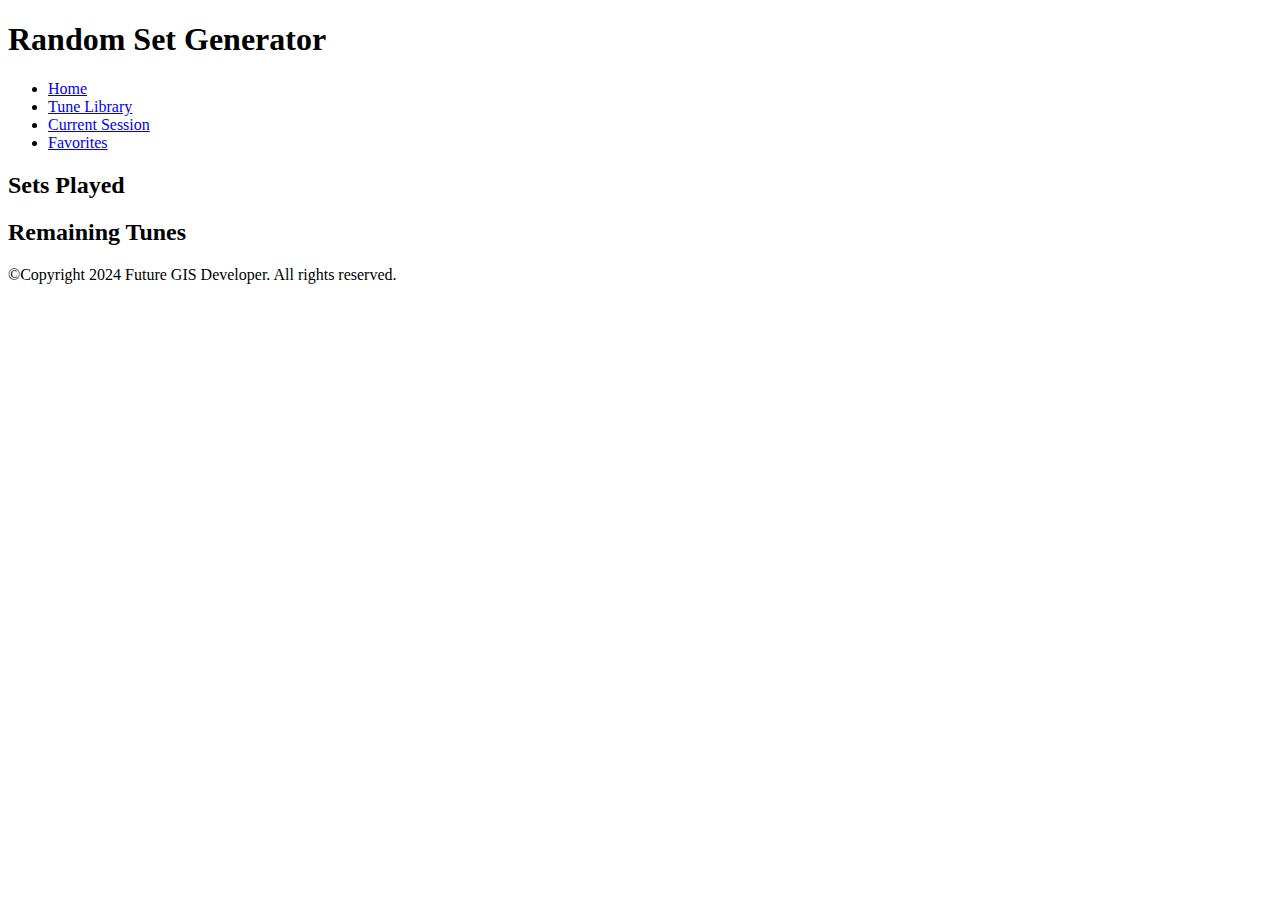
==== frontend/current-session.html @ 7c960334 "Initial commit" ====
<!doctype html>
<html lang="en-US">
  <head>
    <meta charset="utf-8" />
    <meta name="viewport" content="width=device-width" />

    <title>Random Set</title>
    <link
      href="https://fonts.googleapis.com/css?family=Open+Sans+Condensed:300|Sonsie+One"
      rel="stylesheet" />
    <link rel="stylesheet" href="style.css" />
  </head>

  <body>


    <header>
      <h1>Random Set Generator</h1>
    </header>

    <nav>
      <ul>
        <li><a href="index.html">Home</a></li>
        <li><a href="tune-library.html">Tune Library</a></li>
        <li><a href="current-sessions.html">Current Session</a></li>
        <li><a href="favorites.html">Favorites</a></li>
      </ul>
    </nav>

    <section>
        <div>
            <h2>Sets Played</h2>
            <ol id="sets-played"></ol>
        </div>
        <div>
            <h2>Remaining Tunes</h2>
            <ol id="remaining-tunes"></ol>
        </div>
        
    </section>
  </main>

  <footer>
    <p>©Copyright 2024 Future GIS Developer. All rights reserved.</p>
  </footer>

  <script src="js/current-session.js"></script>

</body>
</html>
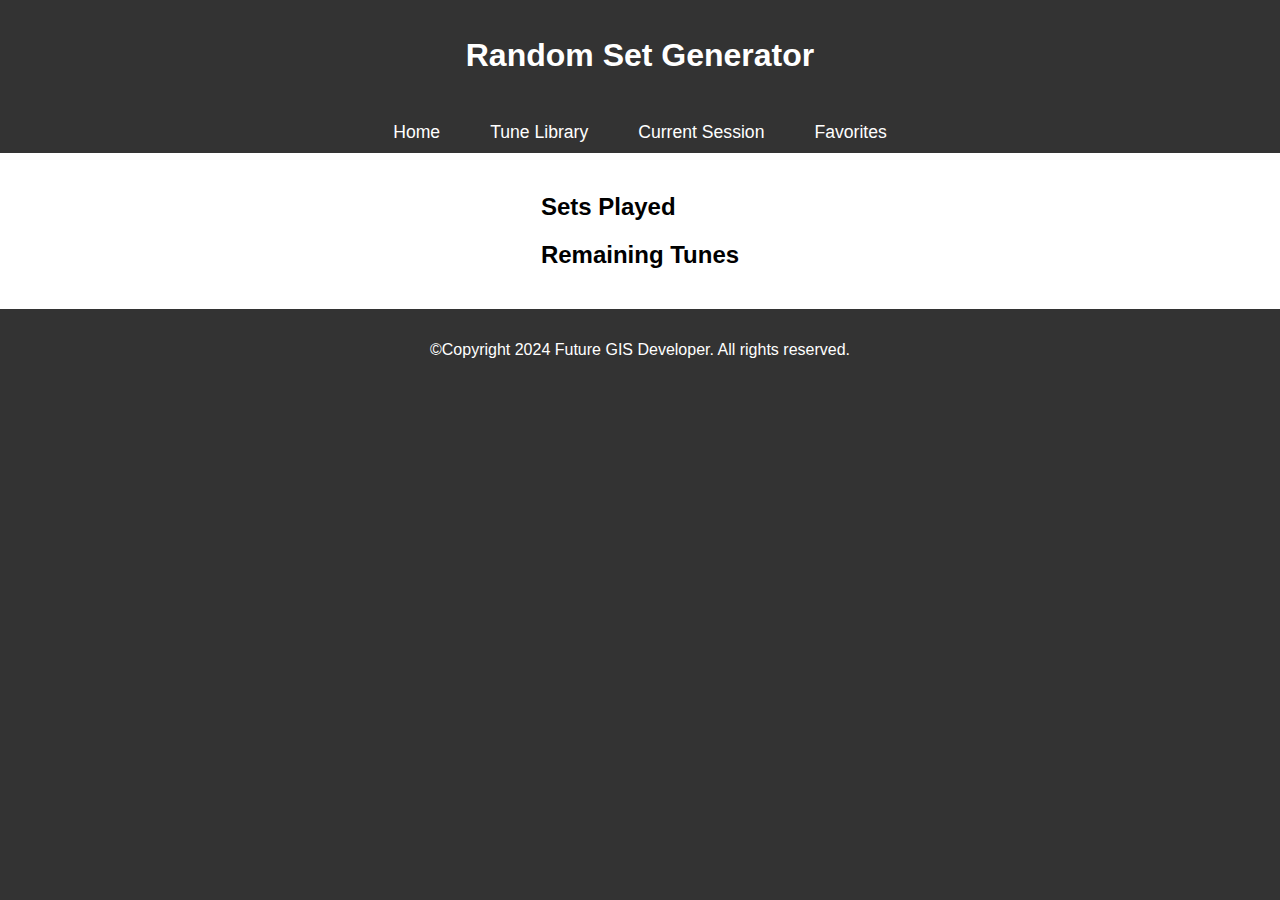
==== commit 226e8566: "Add css" ====
--- a/frontend/current-session.html
+++ b/frontend/current-session.html
@@ -8,7 +8,7 @@
     <link
       href="https://fonts.googleapis.com/css?family=Open+Sans+Condensed:300|Sonsie+One"
       rel="stylesheet" />
-    <link rel="stylesheet" href="style.css" />
+    <link rel="stylesheet" href="css/style.css" />
   </head>
 
   <body>
@@ -22,19 +22,21 @@
       <ul>
         <li><a href="index.html">Home</a></li>
         <li><a href="tune-library.html">Tune Library</a></li>
-        <li><a href="current-sessions.html">Current Session</a></li>
+        <li><a href="current-session.html">Current Session</a></li>
         <li><a href="favorites.html">Favorites</a></li>
       </ul>
     </nav>
 
-    <section>
-        <div>
+    <main>
+      <div id="currentSessionContainer">
+        <div id="setsPlayedDiv">
             <h2>Sets Played</h2>
-            <ol id="sets-played"></ol>
+            <ol id="setsPlayed"></ol>
         </div>
-        <div>
+        <div id="remainingTunesDiv">
             <h2>Remaining Tunes</h2>
-            <ol id="remaining-tunes"></ol>
+            <ol id="remainingTunes"></ol>
+        </div>
         </div>
         
     </section>
--- a/frontend/css/style.css
+++ b/frontend/css/style.css
@@ -0,0 +1,104 @@
+body {
+    font-family: Arial, sans-serif;
+    background-color: #333;
+    margin: 0;
+    padding: 0;
+}
+
+header, footer {
+    background-color: #333;
+    color: white;
+    padding: 1em;
+    text-align: center;
+}
+
+button {
+    background-color: #4CAF50;
+    color: white;
+    border: none;
+    padding: 10px 20px;
+    cursor: pointer;
+    border-radius: 15px;
+}
+
+button:hover {
+    background-color: #45a049;
+}
+
+main {
+    padding: 20px;
+    background-color: white;
+    display: flex;
+    flex-direction: column; /* Stack elements vertically */
+    align-items: center; /* Center content horizontally */
+}
+
+/* Navigation styles */
+nav {
+    background-color: #333;
+    padding: 10px 0;
+}
+
+nav ul {
+    list-style-type: none;
+    display: flex;
+    justify-content: center;
+    margin: 0;
+    padding: 0;
+}
+
+nav ul li {
+    margin: 0 15px;
+}
+
+nav ul li a {
+    color: white;
+    text-decoration: none;
+    font-size: 1.1em;
+    padding: 5px 10px;
+    transition: background-color 0.4s, color 0.4s;
+    border-radius: 5px;
+}
+
+nav ul li a:hover {
+    background-color: #555;
+    color: #f5f5f5;
+}
+
+/* Home Buttons container */
+#homeButtonsContainer {
+    display: flex;
+    justify-content: center;
+    margin-bottom: 20px; /* Adds space between buttons and #newSet */
+}
+
+#addFavorite, #reset, #generateSet {
+    margin-right: 20px;
+}
+
+/* New set appearance */
+#newSet {
+    width: 100%;
+    text-align: center;
+    margin-top: 20px;
+    margin-bottom: 20px; /* Optional, adds space below the new set */
+}
+
+/* Button styling */
+li button {
+    margin-left: 10px;
+    margin-bottom: 10px;
+    padding: 4px 8px;
+    font-size: 0.8em;
+    border-radius: 15px;
+    background-color: #c1262f;
+    color: white;
+    border: none;
+    cursor: pointer;
+    transition: background-color 0.3s ease;
+}
+
+li button:hover {
+    background-color: #991f27;
+}
+
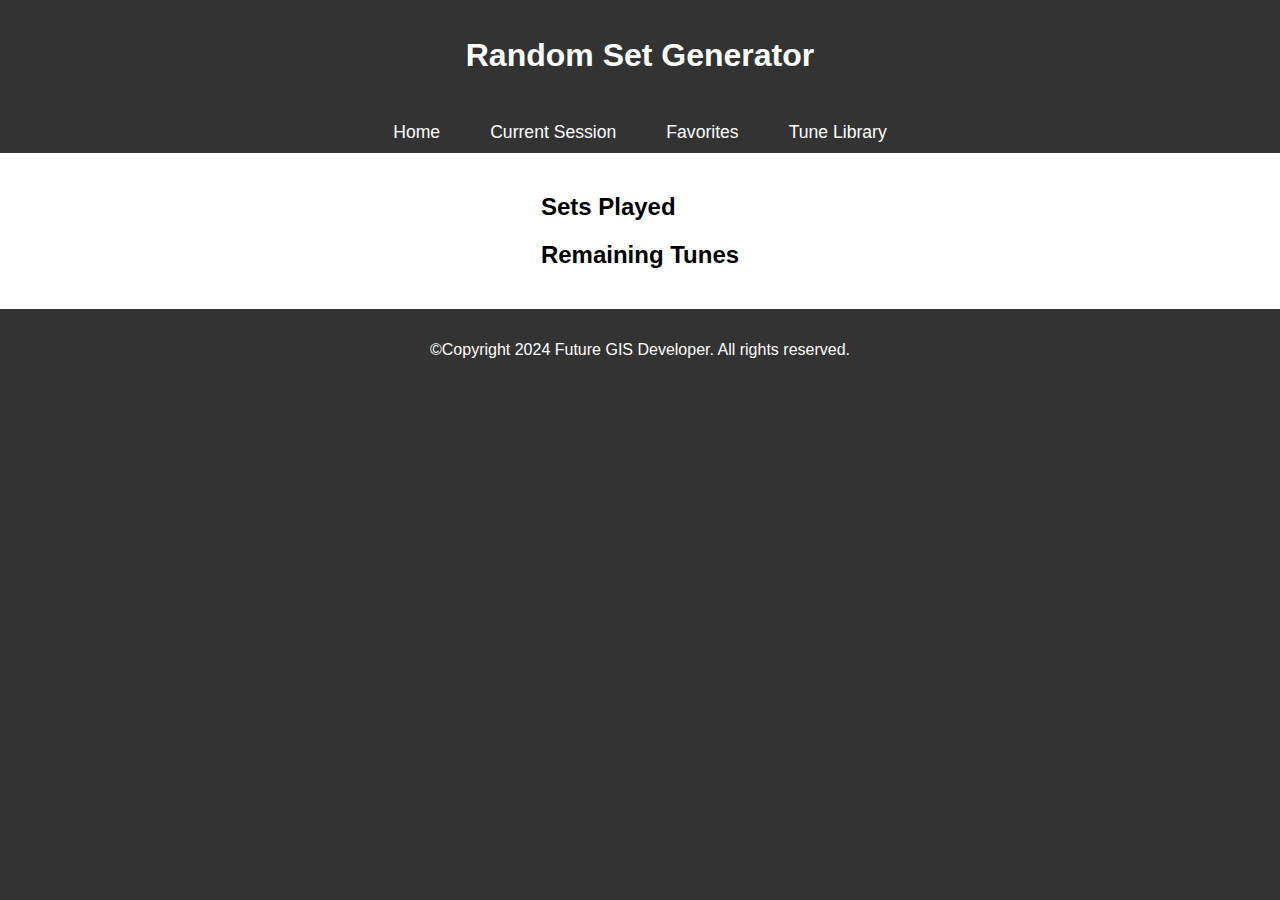
==== commit 3e54b1e0: "Initial commit" ====
--- a/frontend/current-session.html
+++ b/frontend/current-session.html
@@ -21,9 +21,9 @@
     <nav>
       <ul>
         <li><a href="index.html">Home</a></li>
-        <li><a href="tune-library.html">Tune Library</a></li>
         <li><a href="current-session.html">Current Session</a></li>
         <li><a href="favorites.html">Favorites</a></li>
+        <li><a href="tune-library.html">Tune Library</a></li>
       </ul>
     </nav>
 
--- a/frontend/css/style.css
+++ b/frontend/css/style.css
@@ -100,5 +100,4 @@
 
 li button:hover {
     background-color: #991f27;
-}
-
+}